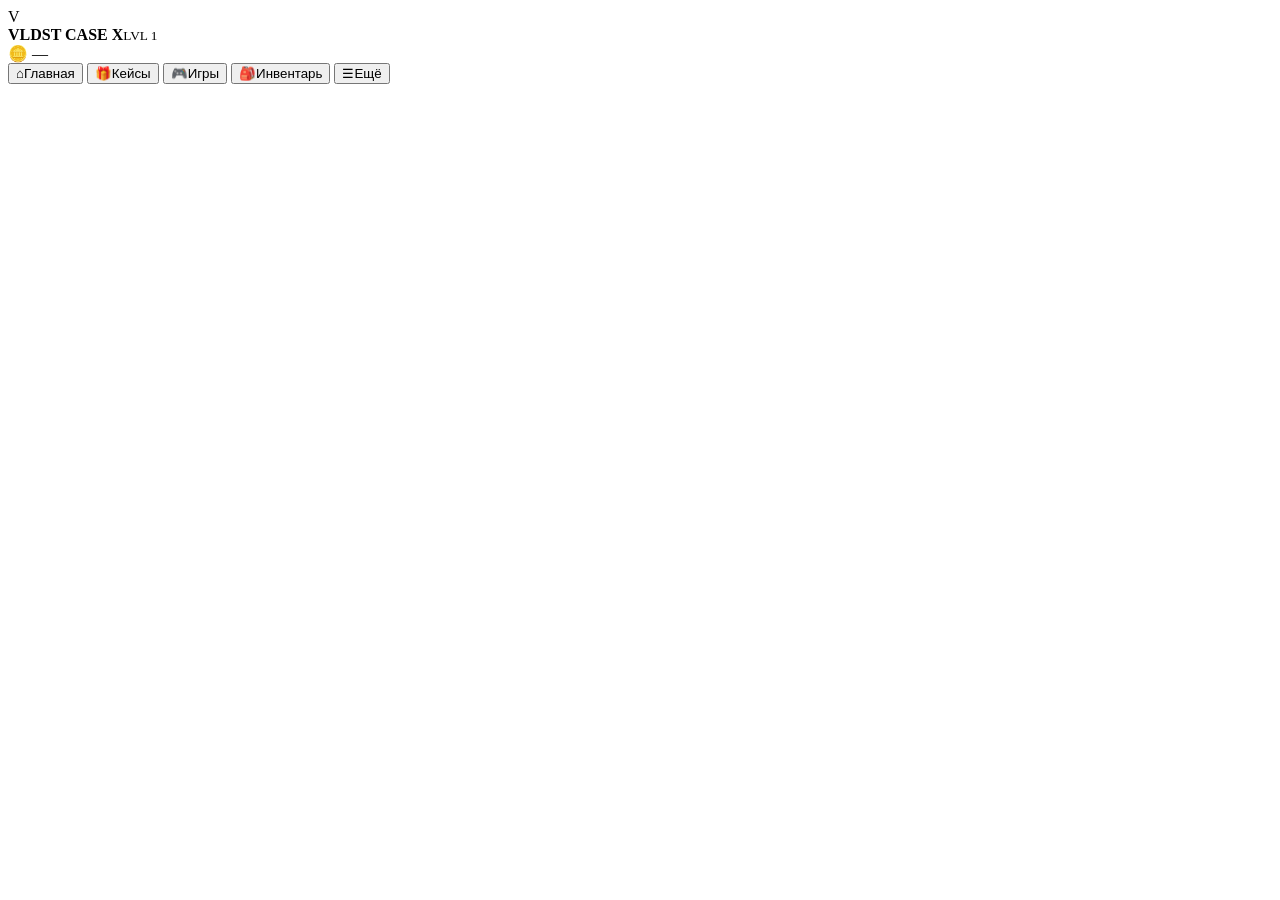
==== frontend/public/index.html @ aed67f2b "VLDST CASE X 9.1.3 NAV FIX" ====
<!doctype html>
<html lang="ru">
<head>
<meta charset="utf-8">
<meta name="viewport" content="width=device-width,initial-scale=1,viewport-fit=cover">
<meta name="theme-color" content="#ff7a18">
<title>VLDST CASE X — FINAL RELEASE</title>
<script src="https://telegram.org/js/telegram-web-app.js"></script>
<link rel="stylesheet" href="/static/style.css">
</head>
<body>
<div id="app">
<header class="topbar"><div class="brand"><span class="brand-mark">V</span><div><b>VLDST CASE X</b><small id="level">LVL 1</small></div></div><div class="wallet" id="coins">🪙 —</div></header>
<div id="content"></div>
<div id="modal"></div>
<nav class="bottom-nav" id="bottomNav">
  <button data-page="home" onclick="render('home')"><span>⌂</span>Главная</button>
  <button data-page="cases" onclick="render('cases')"><span>🎁</span>Кейсы</button>
  <button data-page="games" onclick="render('games')"><span>🎮</span>Игры</button>
  <button data-page="inventory" onclick="render('inventory')"><span>🎒</span>Инвентарь</button>
  <button data-page="more" onclick="render('more')"><span>☰</span>Ещё</button>
</nav>
<script src="/static/app.js"></script>
</div>
</body>
</html>
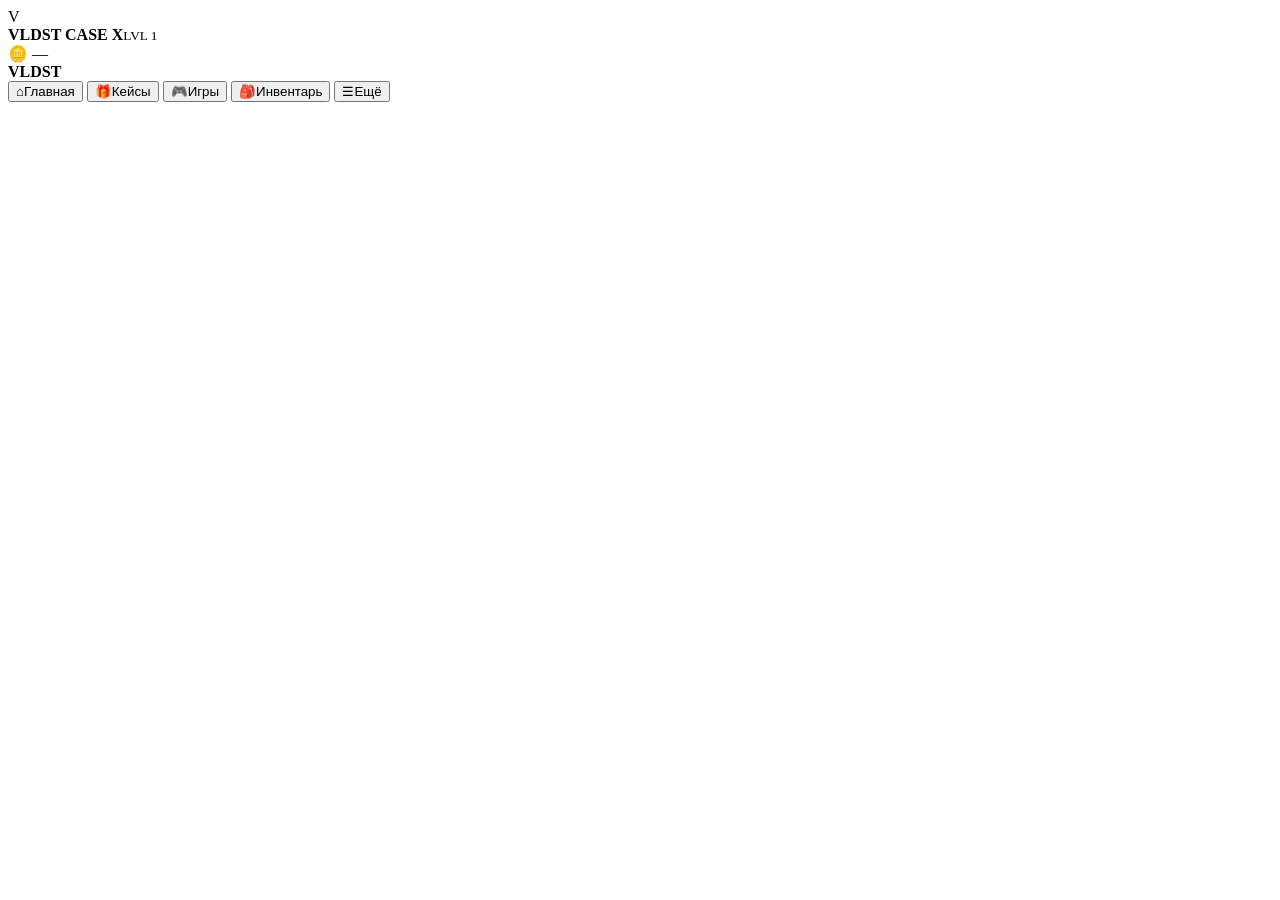
==== commit 26a57ab3: "Release VLDST CASE X 10.1.0" ====
--- a/frontend/public/index.html
+++ b/frontend/public/index.html
@@ -4,15 +4,16 @@
 <meta charset="utf-8">
 <meta name="viewport" content="width=device-width,initial-scale=1,viewport-fit=cover">
 <meta name="theme-color" content="#ff7a18">
-<title>VLDST CASE X — FINAL RELEASE</title>
+<title>VLDST CASE X — FINAL RELEASE 10.1 10.1</title>
 <script src="https://telegram.org/js/telegram-web-app.js"></script>
 <link rel="stylesheet" href="/static/style.css">
 </head>
 <body>
 <div id="app">
 <header class="topbar"><div class="brand"><span class="brand-mark">V</span><div><b>VLDST CASE X</b><small id="level">LVL 1</small></div></div><div class="wallet" id="coins">🪙 —</div></header>
-<div id="content"></div>
+<div id="content" aria-live="polite"></div>
 <div id="modal"></div>
+<div id="globalLoader" class="global-loader" aria-hidden="true"><span></span><b>VLDST</b></div>
 <nav class="bottom-nav" id="bottomNav">
   <button data-page="home" onclick="render('home')"><span>⌂</span>Главная</button>
   <button data-page="cases" onclick="render('cases')"><span>🎁</span>Кейсы</button>
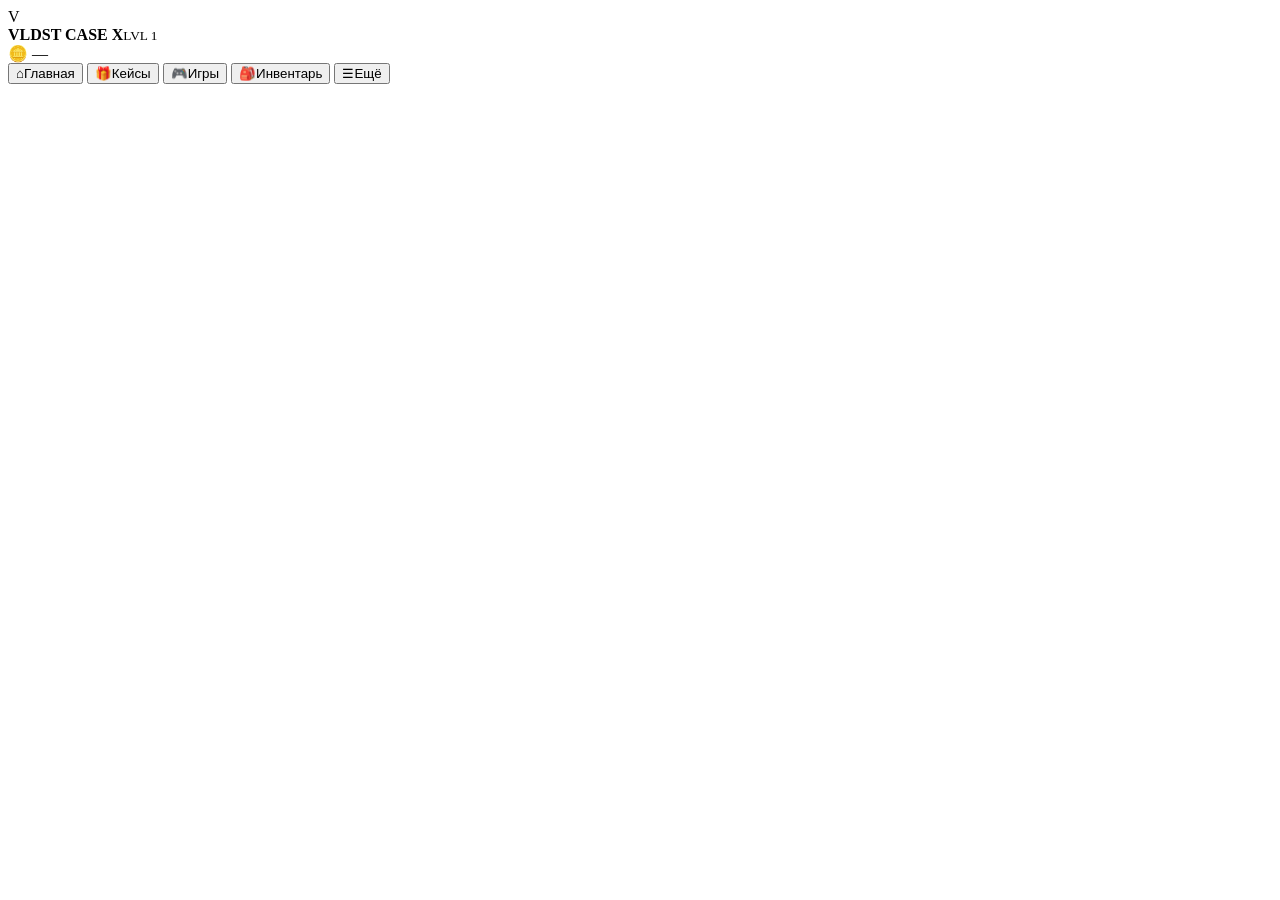
==== commit b3a83b47: "VLDST CASE X 10.1.0 WORKING FIX" ====
--- a/frontend/public/index.html
+++ b/frontend/public/index.html
@@ -2,18 +2,17 @@
 <html lang="ru">
 <head>
 <meta charset="utf-8">
-<meta name="viewport" content="width=device-width,initial-scale=1,viewport-fit=cover">
+<meta name="viewport" content="width=device-width,initial-scale=1,viewport-fit=cover,maximum-scale=1">
 <meta name="theme-color" content="#ff7a18">
-<title>VLDST CASE X — FINAL RELEASE 10.1 10.1</title>
+<title>VLDST CASE X — 10.1.0 FINAL</title>
 <script src="https://telegram.org/js/telegram-web-app.js"></script>
 <link rel="stylesheet" href="/static/style.css">
 </head>
 <body>
 <div id="app">
 <header class="topbar"><div class="brand"><span class="brand-mark">V</span><div><b>VLDST CASE X</b><small id="level">LVL 1</small></div></div><div class="wallet" id="coins">🪙 —</div></header>
-<div id="content" aria-live="polite"></div>
+<div id="content"></div>
 <div id="modal"></div>
-<div id="globalLoader" class="global-loader" aria-hidden="true"><span></span><b>VLDST</b></div>
 <nav class="bottom-nav" id="bottomNav">
   <button data-page="home" onclick="render('home')"><span>⌂</span>Главная</button>
   <button data-page="cases" onclick="render('cases')"><span>🎁</span>Кейсы</button>
